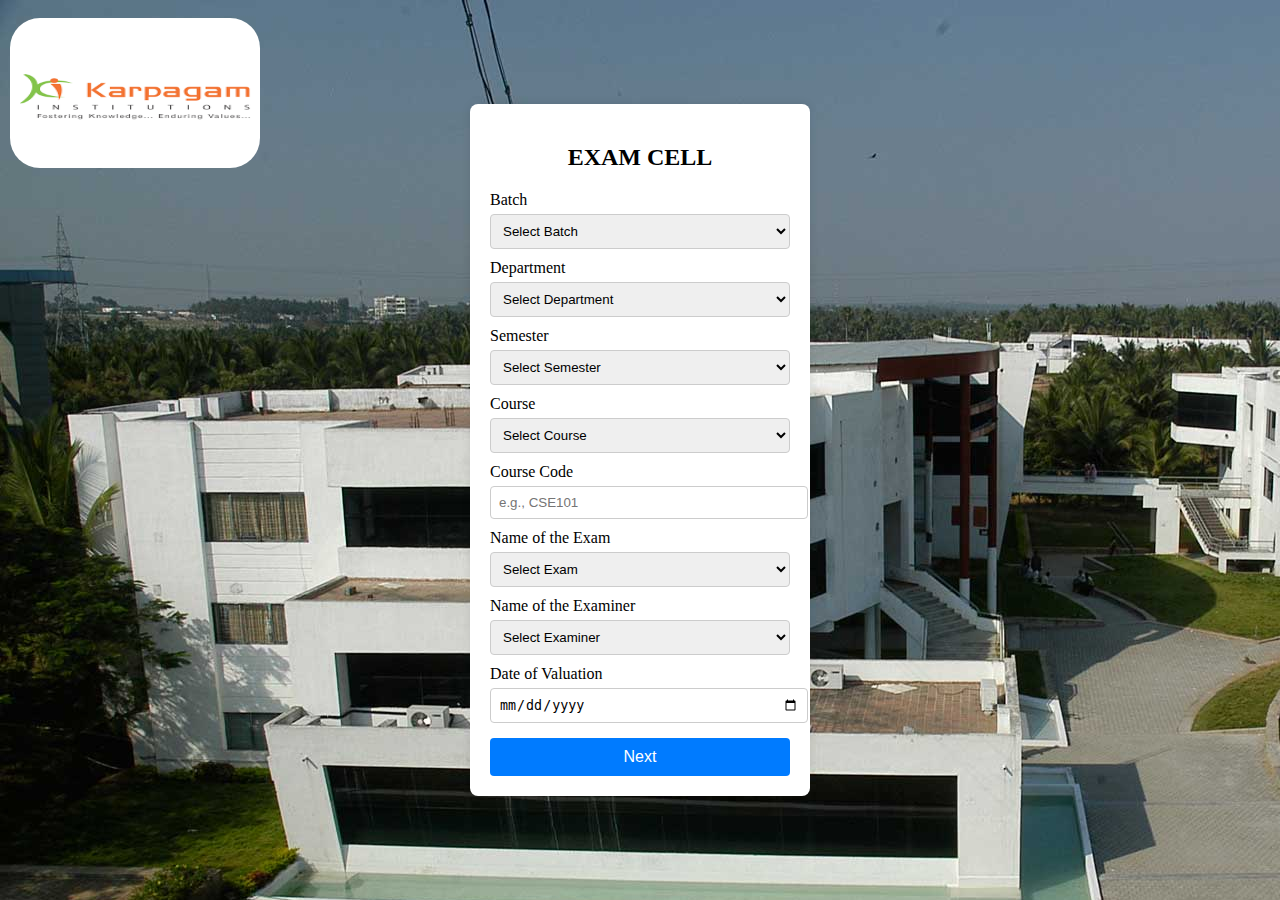
==== exam/ki.html @ cab563c2 "Add files via upload" ====
<!DOCTYPE html>
<html lang="en">
<head>
    <meta charset="UTF-8">
    <meta name="viewport" content="width=device-width, initial-scale=1.0">
    <title>Login Form</title>
    <link rel="stylesheet" href="css/kce.css">
</head>
<body>
    <img src="ki.png" alt="" class="hero">
    <div class="login-container">
        <h2>EXAM CELL</h2>
        <form id="login-form">
            <label for="batch">Batch</label>
            <select id="batch">
                <option value="">Select Batch</option>
                <option value="2021">2021</option>
                <option value="2022">2022</option>
                <option value="2023">2023</option>
                <option value="2024">2024</option>
            </select>

            <label for="department">Department</label>
            <select id="department" onchange="handleDepartmentChange()">
                <option value="">Select Department</option>
                <option value="CSE">Computer Science</option>
                <option value="ECE">Electronics Communication</option>
                <option value="ME">Mechanical</option>
                <option value="FT">Food Tech</option>
            </select>
            
                <label for="semester">Semester</label>
                <select id="semester">
                    <option value="">Select Semester</option>
                    <option value="1">Semester 1</option>
                    <option value="2">Semester 2</option>
                    <option value="3">Semester 3</option>
                    <option value="4">Semester 4</option>
                    <option value="5">Semester 5</option>
                    <option value="6">Semester 6</option>
                    <option value="7">Semester 7</option>
                    <option value="8">Semester 8</option>
                </select>
            

            <label for="course">Course</label>
            <select id="course" >
                <option value="">Select Course</option>
                <option value="DS">Data Structures</option>
                <option value="DBMS">Database Management Systems</option>
                <option value="OS">Operating Systems</option>
            </select>
            <label for="course-code">Course Code</label>
            <input type="text" id="course-code" placeholder="e.g., CSE101">

            </select>
            <label for="course">Name of the Exam</label>
            <select id="course" >
                <option value="">Select Exam</option>
                <option value="cia1">CIA 1</option>
                <option value="cia2">CIA 2</option>
            </select>
            <label for="examiner">Name of the Examiner</label>
            <select id="examiner" onchange="handleExaminerChange()">
                <option value="">Select Examiner</option>
                <option value="Prof.ashwin">Prof. Ashwin</option>
                <option value="Prof.hari">Prof. Hari</option>
                <option value="Prof.gokul">Prof. Gokul</option>
            </select>

            <label for="Date of Valuation">Date of Valuation</label>
            <input type="date">

            <button type="submit" id="btn-1">Next</button>
        </form>
    </div>

<style>


body {
    background-color: #f4f4f4;
    display: flex;
    justify-content: center;
    align-items: center;
    height: 100vh;
    margin: 0px;
    background-image: url("karpagam.jpg");
    background-repeat: no-repeat;
}

.login-container {
    background: white;
    padding: 20px;
    border-radius: 8px;
    box-shadow: 0 0 10px rgba(0, 0, 0, 0.1);
    width: 300px;
}

h2 {
    text-align: center;
    margin-bottom: 20px;
}

label {
    margin-top: 10px;
    display: block;
}

input, select {
    width: 100%;
    padding: 8px;
    margin-top: 5px;
    border: 1px solid #ccc;
    border-radius: 4px;
}

#btn-1 {
    width: 100%;
    padding: 10px;
    margin-top: 15px;
    border: none;
    border-radius: 4px;
    background-color: #007bff;
    color: white;
    font-size: 16px;
    cursor: pointer;
}

#btn-1:hover {
    background-color: #0056b3;
}
.hero{
    position: absolute;
    top: 2%;
    left: 10px;
    border-radius: 30px;
    border-style: none;
    width: 250px;
    height: 150px;
}



.btn{
    width: 20%;
    padding: 10px;
    margin-top: 15px;
    border: none;
    border-radius: 4px;
    background-color: #007bff;
    color: white;
    font-size: 16px;
    cursor: pointer;
}

</style>
 <script src="script.js">

document.getElementById('login-form').addEventListener('submit', function(event) {
    event.preventDefault(); // Prevent form submission
    alert('Form submitted successfully!');
});


var magic = document.getElementById("magic")

function add(){
    magic.style.display="none"
}
</script>
</body>
</html>
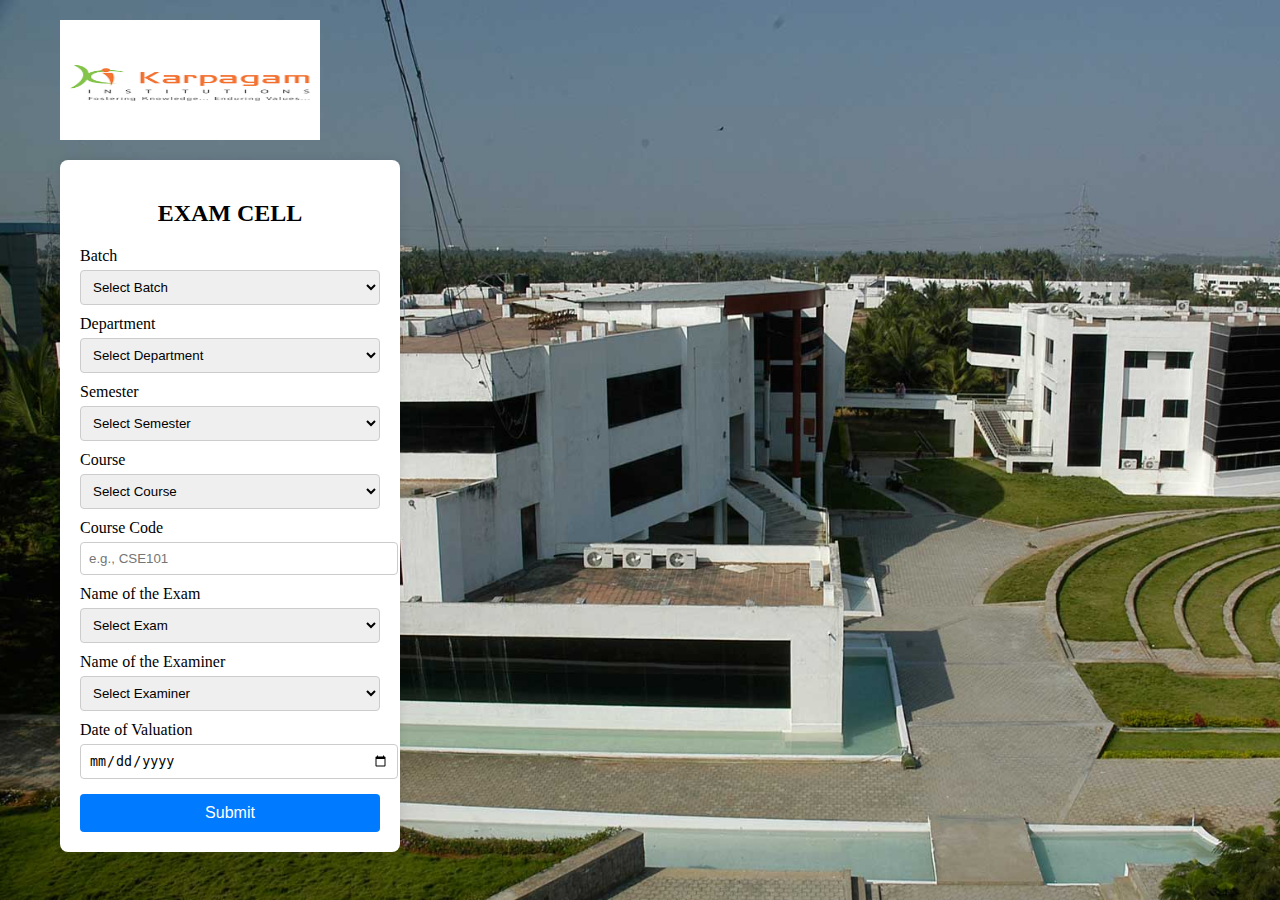
==== commit 837d2654: "Add files via upload" ====
--- a/exam/ki.html
+++ b/exam/ki.html
@@ -7,167 +7,266 @@
     <link rel="stylesheet" href="css/kce.css">
 </head>
 <body>
-    <img src="ki.png" alt="" class="hero">
-    <div class="login-container">
-        <h2>EXAM CELL</h2>
-        <form id="login-form">
-            <label for="batch">Batch</label>
-            <select id="batch">
-                <option value="">Select Batch</option>
-                <option value="2021">2021</option>
-                <option value="2022">2022</option>
-                <option value="2023">2023</option>
-                <option value="2024">2024</option>
-            </select>
-
-            <label for="department">Department</label>
-            <select id="department" onchange="handleDepartmentChange()">
-                <option value="">Select Department</option>
-                <option value="CSE">Computer Science</option>
-                <option value="ECE">Electronics Communication</option>
-                <option value="ME">Mechanical</option>
-                <option value="FT">Food Tech</option>
-            </select>
-            
-                <label for="semester">Semester</label>
-                <select id="semester">
-                    <option value="">Select Semester</option>
-                    <option value="1">Semester 1</option>
-                    <option value="2">Semester 2</option>
-                    <option value="3">Semester 3</option>
-                    <option value="4">Semester 4</option>
-                    <option value="5">Semester 5</option>
-                    <option value="6">Semester 6</option>
-                    <option value="7">Semester 7</option>
-                    <option value="8">Semester 8</option>
-                </select>
-            
-
-            <label for="course">Course</label>
-            <select id="course" >
-                <option value="">Select Course</option>
-                <option value="DS">Data Structures</option>
-                <option value="DBMS">Database Management Systems</option>
-                <option value="OS">Operating Systems</option>
-            </select>
-            <label for="course-code">Course Code</label>
-            <input type="text" id="course-code" placeholder="e.g., CSE101">
-
-            </select>
-            <label for="course">Name of the Exam</label>
-            <select id="course" >
-                <option value="">Select Exam</option>
-                <option value="cia1">CIA 1</option>
-                <option value="cia2">CIA 2</option>
-            </select>
-            <label for="examiner">Name of the Examiner</label>
-            <select id="examiner" onchange="handleExaminerChange()">
-                <option value="">Select Examiner</option>
-                <option value="Prof.ashwin">Prof. Ashwin</option>
-                <option value="Prof.hari">Prof. Hari</option>
-                <option value="Prof.gokul">Prof. Gokul</option>
-            </select>
-
-            <label for="Date of Valuation">Date of Valuation</label>
-            <input type="date">
-
-            <button type="submit" id="btn-1">Next</button>
-        </form>
+    <div class="container">
+        <div class="login-section">
+            <img src="ki.png" alt="" class="hero">
+            <div class="login-container">
+                <h2>EXAM CELL</h2>
+                <form id="login-form">
+                    <label for="batch">Batch</label>
+                    <select id="batch">
+                        <option value="">Select Batch</option>
+                        <option value="2021">2021</option>
+                        <option value="2022">2022</option>
+                        <option value="2023">2023</option>
+                        <option value="2024">2024</option>
+                    </select>
+
+                    <label for="department">Department</label>
+                    <select id="department">
+                        <option value="">Select Department</option>
+                        <option value="CSE">Computer Science</option>
+                        <option value="ECE">Electronics Communication</option>
+                        <option value="ME">Mechanical</option>
+                        <option value="FT">Food Tech</option>
+                    </select>
+
+                    <label for="semester">Semester</label>
+                    <select id="semester">
+                        <option value="">Select Semester</option>
+                        <option value="1">Semester 1</option>
+                        <option value="2">Semester 2</option>
+                        <option value="3">Semester 3</option>
+                        <option value="4">Semester 4</option>
+                        <option value="5">Semester 5</option>
+                        <option value="6">Semester 6</option>
+                        <option value="7">Semester 7</option>
+                        <option value="8">Semester 8</option>
+                    </select>
+
+                    <label for="course">Course</label>
+                    <select id="course">
+                        <option value="">Select Course</option>
+                        <option value="DS">Data Structures</option>
+                        <option value="DBMS">Database Management Systems</option>
+                        <option value="OS">Operating Systems</option>
+                    </select>
+
+                    <label for="course-code">Course Code</label>
+                    <input type="text" id="course-code" placeholder="e.g., CSE101">
+
+                    <label for="exam">Name of the Exam</label>
+                    <select id="exam">
+                        <option value="">Select Exam</option>
+                        <option value="cia1">CIA 1</option>
+                        <option value="cia2">CIA 2</option>
+                    </select>
+
+                    <label for="examiner">Name of the Examiner</label>
+                    <select id="examiner">
+                        <option value="">Select Examiner</option>
+                        <option value="Prof.ashwin">Prof. Ashwin</option>
+                        <option value="Prof.hari">Prof. Hari</option>
+                        <option value="Prof.gokul">Prof. Gokul</option>
+                    </select>
+
+                    <label for="date">Date of Valuation</label>
+                    <input type="date" id="date">
+
+                    <input type="hidden" id="reg-number" value="12345"> <!-- Pre-defined value -->
+                    <input type="hidden" id="attendance" value="85">    <!-- Pre-defined value -->
+                    <input type="hidden" id="marks" value="75">   
+
+                    <button type="submit" id="btn-1">Submit</button>
+                </form>
+            </div>
+        </div>
+
+        <!-- Modal for displaying output -->
+        <div id="modal" class="modal">
+            <div class="modal-content">
+                <span class="close">&times;</span>
+                <div id="output"></div>
+            </div>
+        </div>
     </div>
 
-<style>
-
-
-body {
-    background-color: #f4f4f4;
-    display: flex;
-    justify-content: center;
-    align-items: center;
-    height: 100vh;
-    margin: 0px;
-    background-image: url("karpagam.jpg");
-    background-repeat: no-repeat;
-}
-
-.login-container {
-    background: white;
-    padding: 20px;
-    border-radius: 8px;
-    box-shadow: 0 0 10px rgba(0, 0, 0, 0.1);
-    width: 300px;
-}
-
-h2 {
-    text-align: center;
-    margin-bottom: 20px;
-}
-
-label {
-    margin-top: 10px;
-    display: block;
-}
-
-input, select {
-    width: 100%;
-    padding: 8px;
-    margin-top: 5px;
-    border: 1px solid #ccc;
-    border-radius: 4px;
-}
-
-#btn-1 {
-    width: 100%;
-    padding: 10px;
-    margin-top: 15px;
-    border: none;
-    border-radius: 4px;
-    background-color: #007bff;
-    color: white;
-    font-size: 16px;
-    cursor: pointer;
-}
-
-#btn-1:hover {
-    background-color: #0056b3;
-}
-.hero{
-    position: absolute;
-    top: 2%;
-    left: 10px;
-    border-radius: 30px;
-    border-style: none;
-    width: 250px;
-    height: 150px;
-}
-
-
-
-.btn{
-    width: 20%;
-    padding: 10px;
-    margin-top: 15px;
-    border: none;
-    border-radius: 4px;
-    background-color: #007bff;
-    color: white;
-    font-size: 16px;
-    cursor: pointer;
-}
-
-</style>
- <script src="script.js">
-
-document.getElementById('login-form').addEventListener('submit', function(event) {
-    event.preventDefault(); // Prevent form submission
-    alert('Form submitted successfully!');
-});
-
-
-var magic = document.getElementById("magic")
-
-function add(){
-    magic.style.display="none"
-}
-</script>
+    <style>
+        /* Add your styles here */
+        body {
+            background-color: #f4f4f4;
+            margin: 0;
+            padding: 0;
+            background-image: url("karpagam.jpg");
+            background-repeat: no-repeat;
+            background-size: cover;
+            display: flex;
+            justify-content: center;
+            align-items: flex-start;
+            min-height: 100vh;
+        }
+
+        .container {
+            display: flex;
+            justify-content: space-between;
+            width: 100%;
+            max-width: 1200px;
+        }
+
+        .login-section {
+            flex: 1;
+            display: flex;
+            flex-direction: column;
+            align-items: flex-start;
+            padding: 20px;
+        }
+
+        .hero {
+            width: 260px;
+            height: 120px;
+            margin-bottom: 20px;
+        }
+
+        .login-container {
+            background: white;
+            padding: 20px;
+            border-radius: 8px;
+            box-shadow: 0 0 10px rgba(0, 0, 0, 0.1);
+            width: 100%;
+            max-width: 300px;
+        }
+
+        h2 {
+            text-align: center;
+            margin-bottom: 20px;
+        }
+
+        label {
+            margin-top: 10px;
+            display: block;
+        }
+
+        input, select {
+            width: 100%;
+            padding: 8px;
+            margin-top: 5px;
+            border: 1px solid #ccc;
+            border-radius: 4px;
+        }
+
+        #btn-1 {
+            width: 100%;
+            padding: 10px;
+            margin-top: 15px;
+            border: none;
+            border-radius: 4px;
+            background-color: #007bff;
+            color: white;
+            font-size: 16px;
+            cursor: pointer;
+        }
+
+        #btn-1:hover {
+            background-color: #0056b3;
+        }
+
+        /* Modal styles */
+        .modal {
+            display: none;
+            position: fixed;
+            z-index: 1;
+            right: 0;
+            top: 0;
+            width: 30%;
+            height: 100%;
+            background-color: rgba(0,0,0,0.4);
+            padding-top: 60px;
+        }
+
+        .modal-content {
+            background-color: #fefefe;
+            margin: 5% auto;
+            padding: 20px;
+            border: 1px solid #888;
+            width: 100%;
+            border-radius: 8px;
+        }
+
+        .close {
+            color: #aaa;
+            float: right;
+            font-size: 28px;
+            font-weight: bold;
+        }
+
+        .close:hover, .close:focus {
+            color: black;
+            cursor: pointer;
+        }
+
+        table {
+            width: 100%;
+            border-collapse: collapse;
+            margin-top: 20px;
+        }
+
+        table, th, td {
+            border: 1px solid #ccc;
+        }
+
+        th, td {
+            padding: 10px;
+            text-align: left;
+        }
+
+        th {
+            background-color: #fefefe;
+            color: black;
+        }
+    </style>
+
+    <script>
+        const modal = document.getElementById('modal');
+        const span = document.getElementsByClassName('close')[0];
+
+        document.getElementById('login-form').addEventListener('submit', function(event) {
+            event.preventDefault();
+
+            // Gather hidden form data
+            const regNumber = document.getElementById('reg-number').value;
+            const attendance = document.getElementById('attendance').value;
+            const marks = document.getElementById('marks').value;
+            const result = marks >= 50 ? 'Pass' : 'Fail'; // Simple pass/fail logic
+
+            // Generate the table output
+            const output = `
+                <h3>Submitted Information:</h3>
+                <table>
+                    <tr><th>Serial Number</th><td>1</td></tr>
+                    <tr><th>Name</th><td>John Doe</td></tr> <!-- You can replace this with a dynamic name input if required -->
+                    <tr><th>Registration Number</th><td>${regNumber}</td></tr>
+                    <tr><th>Attendance</th><td>${attendance}%</td></tr>
+                    <tr><th>Marks</th><td>${marks}</td></tr>
+                    <tr><th>Result</th><td>${result}</td></tr>
+                </table>
+            `;
+
+            // Insert the output into the modal and display it
+            document.getElementById('output').innerHTML = output;
+            modal.style.display = "block";
+        });
+
+        // Close the modal when the user clicks the close button
+        span.onclick = function() {
+            modal.style.display = "none";
+        }
+
+        // Close the modal when the user clicks anywhere outside the modal
+        window.onclick = function(event) {
+            if (event.target == modal) {
+                modal.style.display = "none";
+            }
+        }
+    </script>
 </body>
-</html>+</html>
